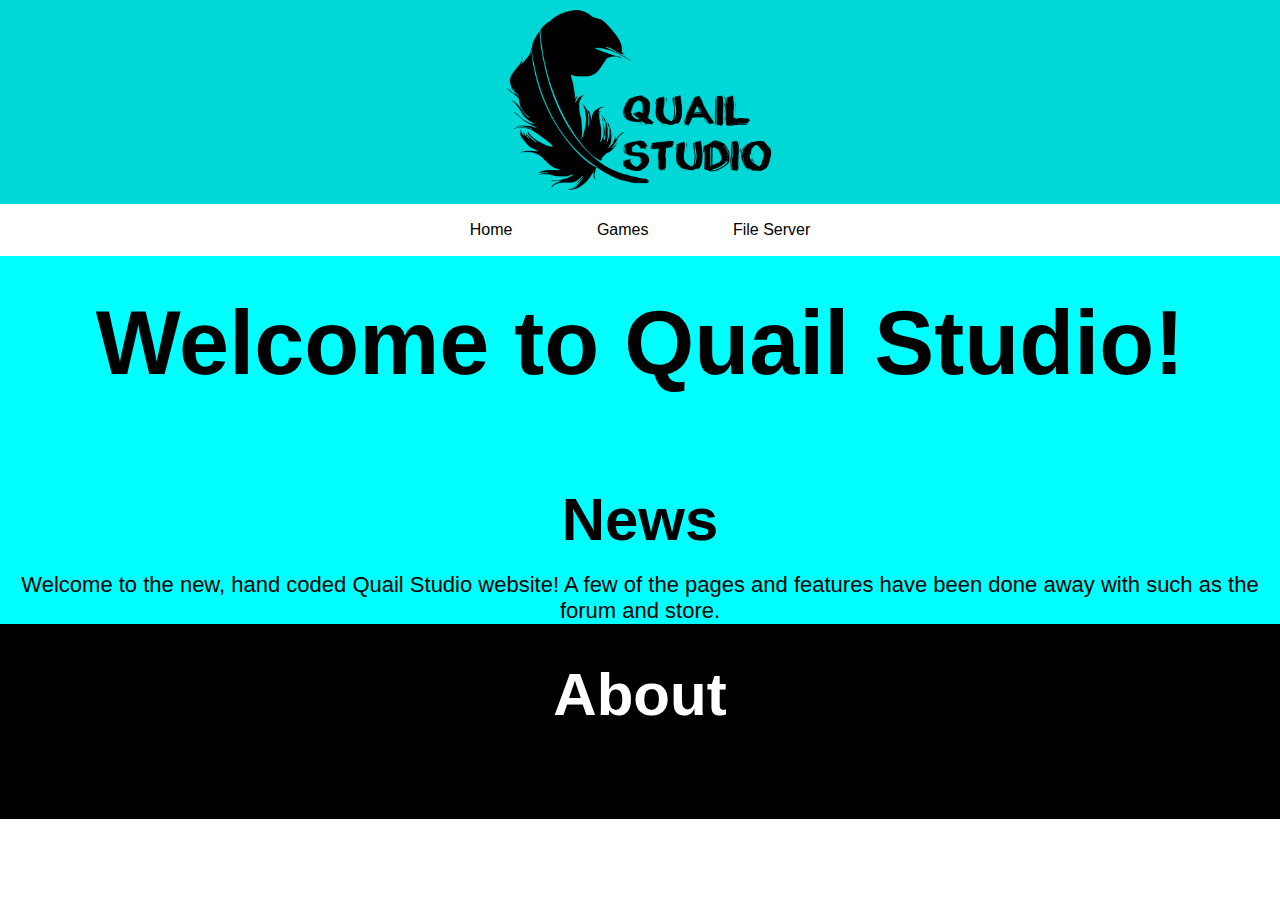
==== index.html @ 2cafdc57 "Merge pull request #1 from QuailStudio1/gh-paegs" ====
<!DOCTYPE html>
<html>
<head>
    <meta charset="utf-8" />
    <meta http-equiv="X-UA-Compatible" content="IE=edge">
    <title>Page Title</title>
    <meta name="viewport" content="width=device-width, initial-scale=1">
    <link rel="stylesheet" type="text/css" media="screen" href="css/main.css" />
    <script src="main.js"></script>
</head>
<body>
    <header>
        <!-- Company logo for the webpage-->
        <img src="img/feather.png">
    </header>

    <div class="menu">
         <!-- Menu buttons Code -->
        <button>Home</button>
        <button>Games</button>
        <button>File Server</button>
    </div>

<div class="Companybg">
    <div class="Company">
        <br><br>
        <h1>Welcome to Quail Studio!</h1>
        <br><br><br><br><br>
        <h2>News</h2>
        <br>
        <p1>Welcome to the new, hand coded Quail Studio website! A few of the pages and features have been done away with such as the forum and store.</p1>
    </div>
</div>

<div class="Aboutbg">
    <div class="About">
            <br><br>
        <h2>About </h2>
        <br><br><br><br><br>
    </div>
</div>
</body>
</html>
---- css/main.css ----
html, body{
    margin: 0;
    font-family: Arial, Helvetica, sans-serif;
}

header img{
   height: 200px;
}

header{
    text-align: center;
    background: #00d7d7;
}

.menu{
    background: white;
    padding:0px;
    margin: 0px;
    text-align: center;
}

button{
    border: none;
    background-color: inherit;
    padding: 7px 30px;
    font-size: 16px;
    margin: 10px;
    cursor: pointer;
    display: inline-block;
    border-radius: 10px;
}

button:hover {background:lightgray;}

.Company{
    text-align: center;
    margin: auto;
    padding: 0px;
    background: cyan;
    max-width: 1300px;
}
.Companybg{
    background: cyan;
}

.Aboutbg{
    background: black;
}

.About{
    color: white;
    text-align: center;
    margin: auto;
    background: black;
    padding: 0px;
    max-width: 1300px;
}

h1{
    margin: 0px;
    font-size: 90px;
}

h2{
    margin:0;
    font-size: 60px;
}

p1{
    font-size: 22px;
}
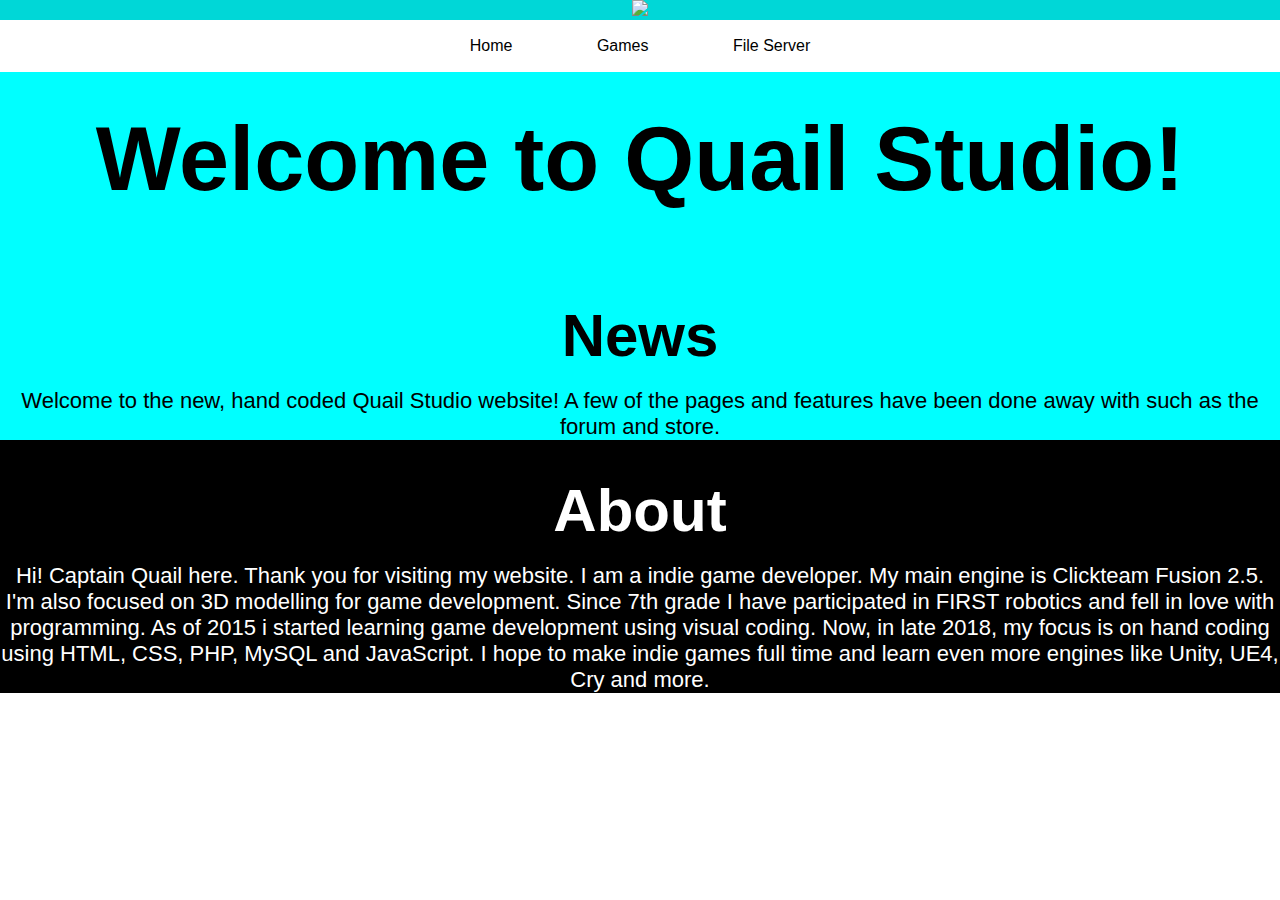
==== commit c2e96667: "Merge pull request #3 from QuailStudio1/gh-paegs" ====
--- a/index.html
+++ b/index.html
@@ -3,29 +3,36 @@
 <head>
     <meta charset="utf-8" />
     <meta http-equiv="X-UA-Compatible" content="IE=edge">
-    <title>Page Title</title>
+    <title>Quail Studio</title>
     <meta name="viewport" content="width=device-width, initial-scale=1">
     <link rel="stylesheet" type="text/css" media="screen" href="css/main.css" />
-    <script src="main.js"></script>
+    <script src="java/main.js"></script>
 </head>
 <body>
     <header>
         <!-- Company logo for the webpage-->
-        <img src="img/feather.png">
+        <img src="img/quail.png">
     </header>
 
     <div class="menu">
          <!-- Menu buttons Code -->
         <button>Home</button>
-        <button>Games</button>
+        <button onclick="games">Games</button>
         <button>File Server</button>
     </div>
+
+    <script>
+        function games(){
+            location.replace("https://quailstudio.ga/games");
+        }
+    </script>
 
 <div class="Companybg">
     <div class="Company">
         <br><br>
         <h1>Welcome to Quail Studio!</h1>
         <br><br><br><br><br>
+        <!--News-->
         <h2>News</h2>
         <br>
         <p1>Welcome to the new, hand coded Quail Studio website! A few of the pages and features have been done away with such as the forum and store.</p1>
@@ -36,8 +43,15 @@
     <div class="About">
             <br><br>
         <h2>About </h2>
-        <br><br><br><br><br>
+        <br>
+        <p1>Hi! Captain Quail here. Thank you for visiting my website. I am a indie game developer. My main engine is Clickteam Fusion 2.5. I'm also focused on 3D modelling for game development. Since 7th grade I have participated in FIRST robotics and fell in love with programming. As of 2015 i started learning game development using visual coding. Now, in late 2018, my focus is on hand coding using HTML, CSS, PHP, MySQL and JavaScript. I hope to make indie games full time and learn even more engines like Unity, UE4, Cry and more. </p1>
+        <br>
     </div>
-</div>
+
+<!--<footer>
+    <ul>
+        <li>&copy 2018 Quail Studio</li>
+    </ul>
+</footer>-->
 </body>
 </html>